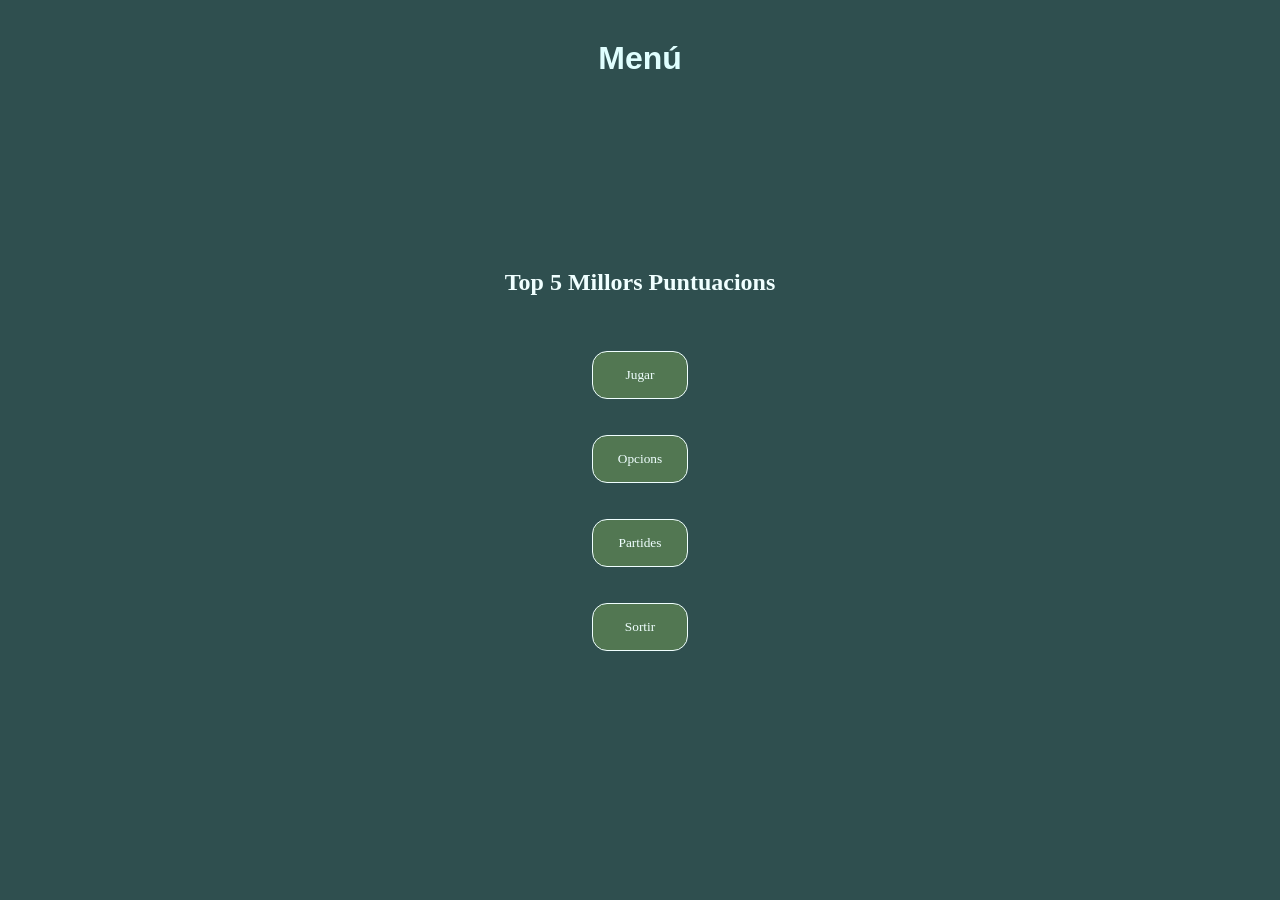
==== index.html @ 8b90092d "Add ranking box to index.html" ====
<!DOCTYPE html> 
<html>
	<head>
		<script src="./js/main.js"></script>
		<script src="https://code.jquery.com/jquery-3.6.0.min.js"></script>
		<link rel="stylesheet" 
			href="./styles/main.css">
		<title> Memory - Menú </title>
	</head>
	<body>
		<h1 id="title">Menú</h1>
		<div id="ranking-box">
    		<h2>Top 5 Millors Puntuacions</h2>
    		<ul id="ranking-list">
        	</ul>
		</div>
		<button id="play" class="center"> Jugar </button>
		<button id="options" class="center"> Opcions </button>
		<button id="saves" class="center"> Partides </button>
		<button id="exit" class="center"> Sortir </button>
	</body>
</html>
---- styles/main.css ----
#title, .center{
	display: block;
	margin-left: auto;
	margin-right: auto;
}

button.center{
	width: 6rem;
	height: 3rem;
	margin-top: 1rem;
}

#title{
	color:lightcyan;
	text-align: center;
	font-family: 'Montserrat', sans-serif;
}

button:hover{
	background-color: paleturquoise;
	color:black;
	text-decoration: solid;
	text-decoration-thickness: initial;
}

button:active{
	background-color:dimgray;
	color:cornsilk;
}

body {
    display: flex;
    flex-direction: column;
    justify-content: center;
    align-items: center;
    gap: 20px;
    min-height: 100vh;
    margin: 0; 
    background-color: darkslategrey;
    position: relative;
	color: azure;
}

h1 {
    color: lightcyan;
    font-family: 'Montserrat', sans-serif;
    text-align: center;
    margin-top: 10px; 
    position: absolute;
    top: 30px;
    left: 0;
    width: 100%;
}

button {
    color: azure;
    border-radius: 15px;
    border: 1px solid azure;
    padding: 10px 20px;
    cursor: pointer;
    font-family: inherit;
	background-color: #527752;
}
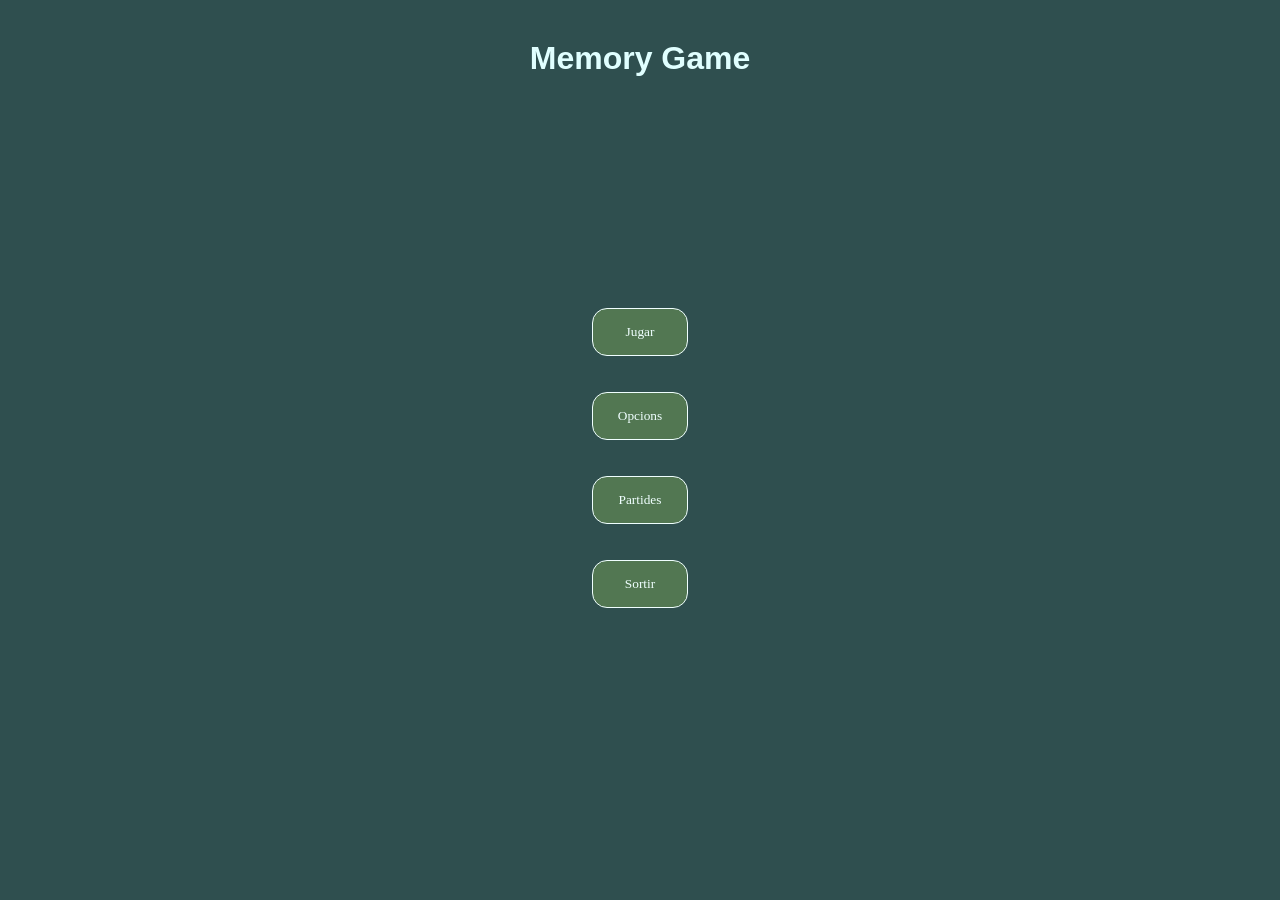
==== commit 1f3dda52: "Change title to 'Memory Game' in index.html Updated the title in the HTML body from 'Menú' to 'Memor" ====
--- a/index.html
+++ b/index.html
@@ -8,12 +8,7 @@
 		<title> Memory - Menú </title>
 	</head>
 	<body>
-		<h1 id="title">Menú</h1>
-		<div id="ranking-box">
-    		<h2>Top 5 Millors Puntuacions</h2>
-    		<ul id="ranking-list">
-        	</ul>
-		</div>
+		<h1 id="title">Memory Game</h1>
 		<button id="play" class="center"> Jugar </button>
 		<button id="options" class="center"> Opcions </button>
 		<button id="saves" class="center"> Partides </button>
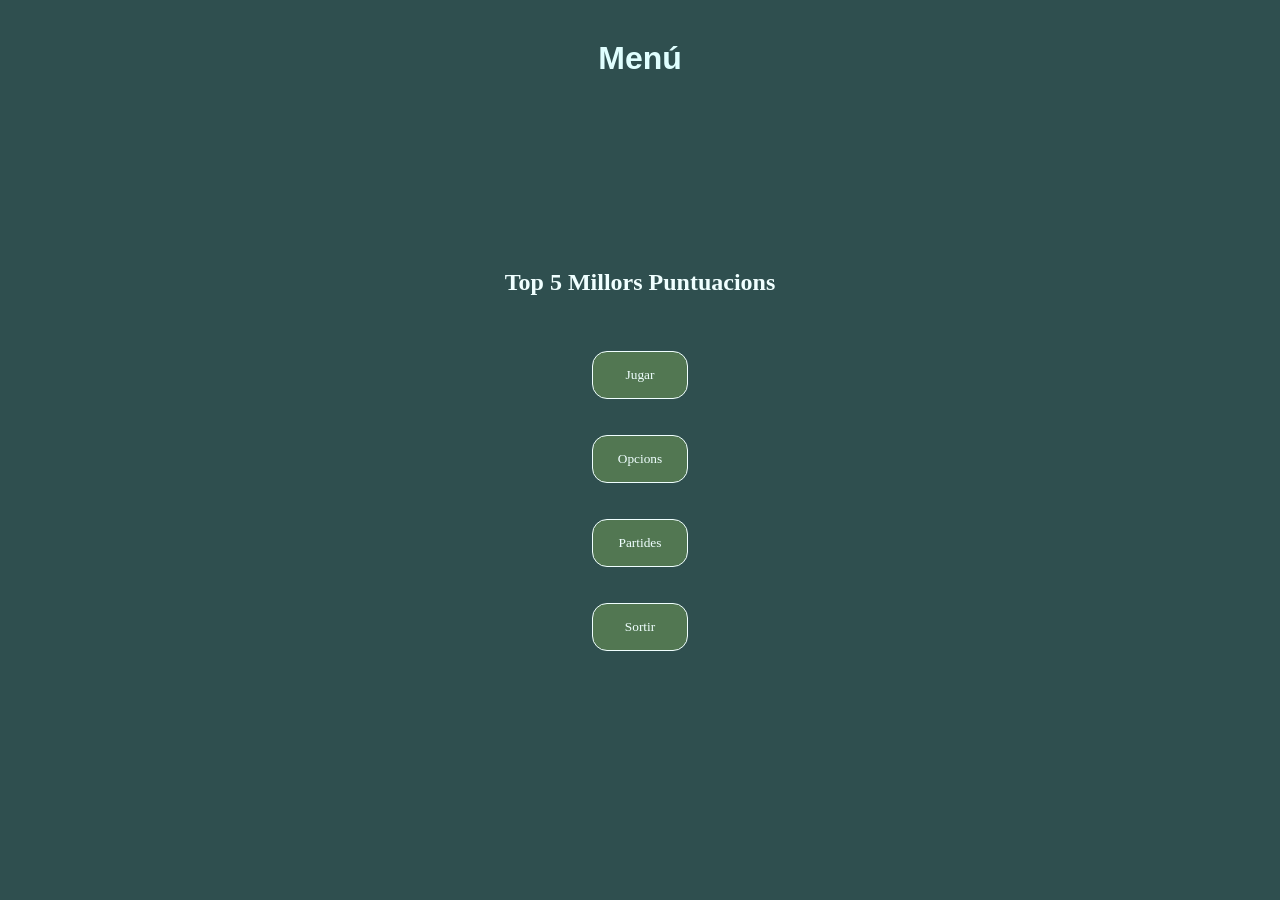
==== commit 7db38612: "Merge pull request #17 from u6103681-boop/recu Recu" ====
--- a/index.html
+++ b/index.html
@@ -8,7 +8,12 @@
 		<title> Memory - Menú </title>
 	</head>
 	<body>
-		<h1 id="title">Memory Game</h1>
+		<h1 id="title">Menú</h1>
+		<div id="ranking-box">
+    		<h2>Top 5 Millors Puntuacions</h2>
+    		<ul id="ranking-list">
+        	</ul>
+		</div>
 		<button id="play" class="center"> Jugar </button>
 		<button id="options" class="center"> Opcions </button>
 		<button id="saves" class="center"> Partides </button>
